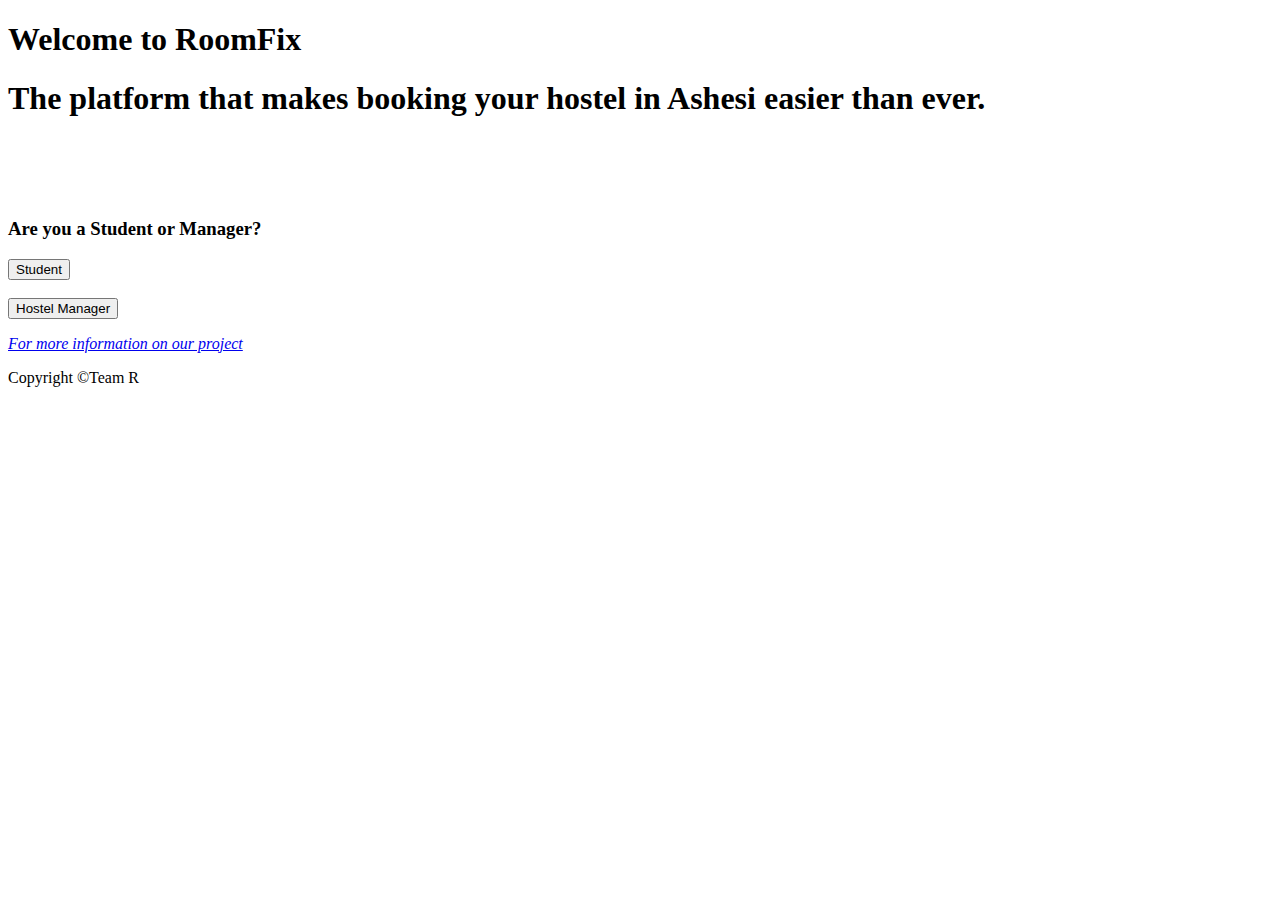
==== index.html @ 27b4ca08 "added index" ====
<!DOCTYPE html>
<html>
<head>
<title>RoomFix Homepage</title>
<meta charset="utf-8">
<link rel="stylesheet" href="./index.css">

</head>

<body class="background">
    <div class="intro">
        <p><h1>Welcome to RoomFix</h1></p>
        <p><h1>The platform that makes booking your hostel in Ashesi easier than ever.</p>
    <br>
        <p><h3> Are you a Student or Manager?</h3></p>
    </div>

    <form class="form" action="studentlogin.html">
        <button class="submit1" type="submit">Student</button>
     </form>

     
     <br>


     <form class="form" action="adminlogin.html">
        <button class="submit2" type="submit">Hostel Manager</button>
     </form>
    
</body>
<footer>
   <p><a href="https://roomfix2022.wordpress.com/" ><em>For more information on our project</em></a></p>
    <p>­­­Copyright &copy;Team R </p>
</footer>
</html>
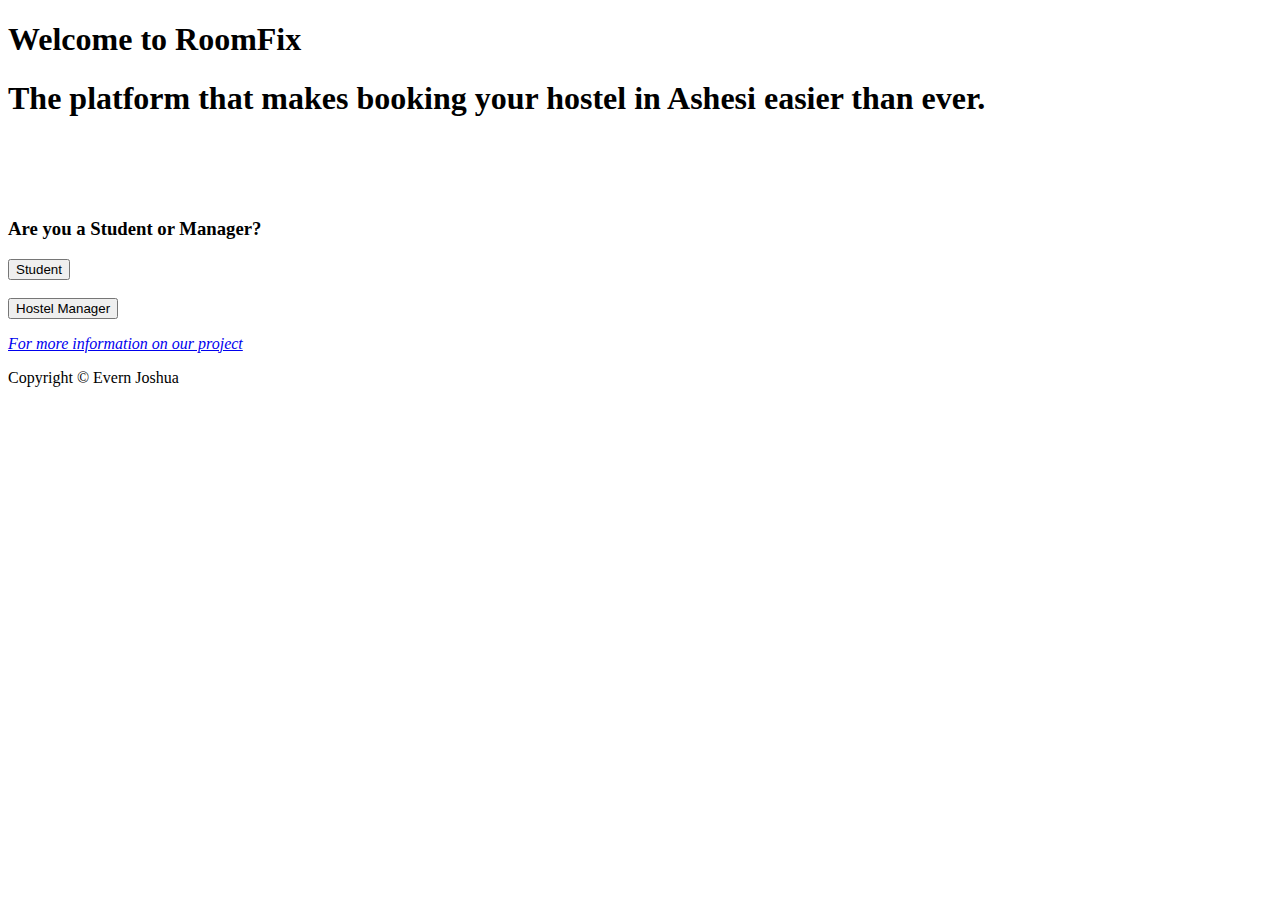
==== commit a6ee9431: "added index" ====
--- a/index.html
+++ b/index.html
@@ -30,6 +30,6 @@
 </body>
 <footer>
    <p><a href="https://roomfix2022.wordpress.com/" ><em>For more information on our project</em></a></p>
-    <p>­­­Copyright &copy;Team R </p>
+    <p>­­­Copyright &copy; Evern Joshua</p>
 </footer>
 </html>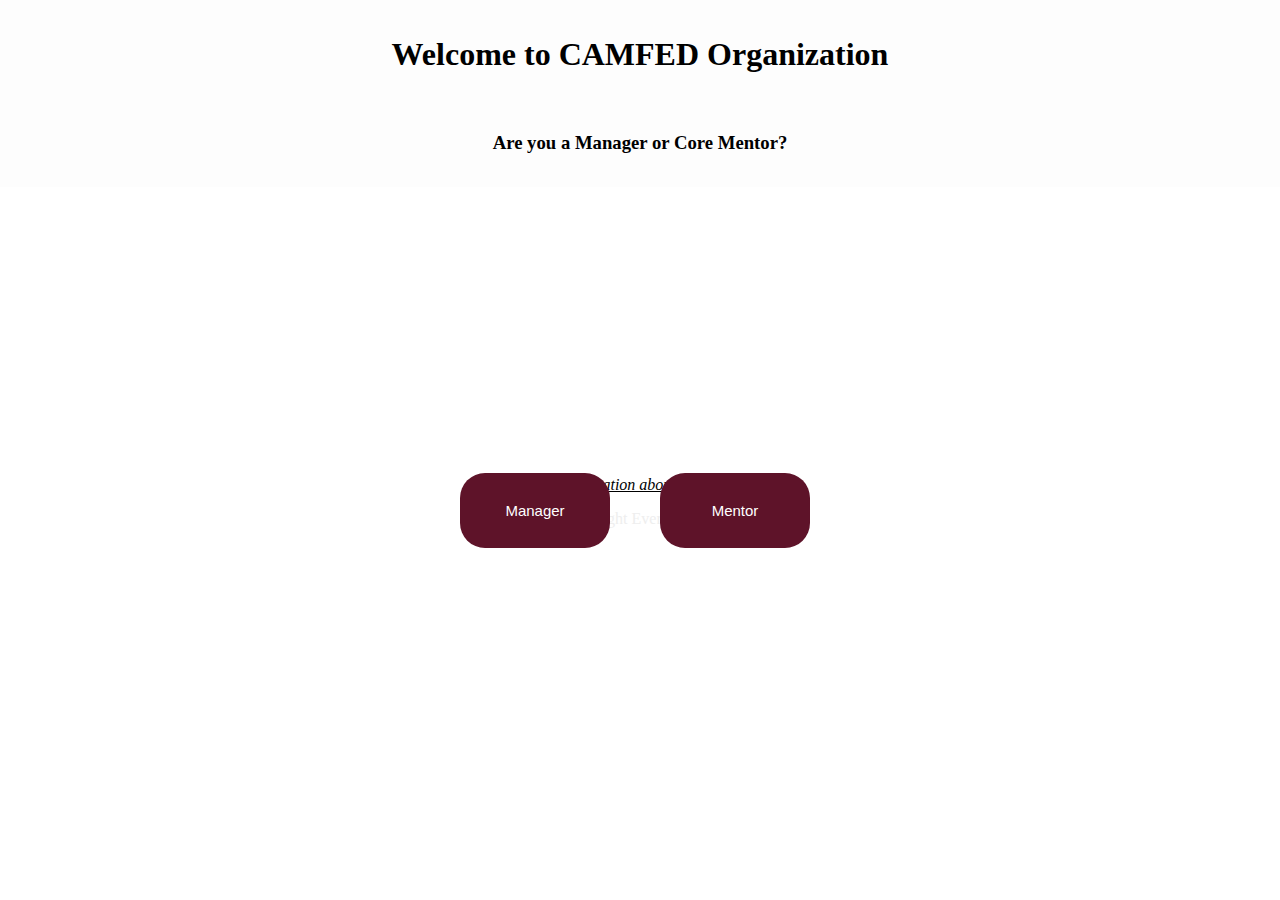
==== commit c5c9bf20: "added index" ====
--- a/index.html
+++ b/index.html
@@ -9,14 +9,14 @@
 
 <body class="background">
     <div class="intro">
-        <p><h1>Welcome to RoomFix</h1></p>
-        <p><h1>The platform that makes booking your hostel in Ashesi easier than ever.</p>
+        <p><h1>Welcome to CAMFED Organization</h1></p>
+        
     <br>
-        <p><h3> Are you a Student or Manager?</h3></p>
+        <p><h3> Are you a Manager or Core Mentor?</h3></p>
     </div>
 
     <form class="form" action="studentlogin.html">
-        <button class="submit1" type="submit">Student</button>
+        <button class="submit1" type="submit">Manager</button>
      </form>
 
      
@@ -24,12 +24,12 @@
 
 
      <form class="form" action="adminlogin.html">
-        <button class="submit2" type="submit">Hostel Manager</button>
+        <button class="submit2" type="submit">Mentor</button>
      </form>
     
 </body>
 <footer>
-   <p><a href="https://roomfix2022.wordpress.com/" ><em>For more information on our project</em></a></p>
-    <p>­­­Copyright &copy; Evern Joshua</p>
+   <p><a href="https://camfed.org" ><em>For more information about the organization</em></a></p>
+    <p>­­­Copyright Evern Joshua</p>
 </footer>
 </html>--- a/index.css
+++ b/index.css
@@ -0,0 +1,84 @@
+body{
+    margin: 0;
+    padding: 0;
+    height: 100%;
+}
+
+
+.background{
+    background-image: url("login_img.jpg");
+    height: 100%;
+    background-position: center;
+    background-repeat: no-repeat;
+    background-size: cover;
+
+}
+
+.form{
+    position: absolute;
+    top: 50%;
+    left: 50%;
+    width: 25%;
+    transform: translate(-50%, -50%);
+    padding: 20px;
+    
+}
+.submit2[type=submit]{
+    height: 75px;
+    width: 150px;
+    color: #fff;
+    font-size: 15px;
+    background: rgb(94, 19, 41);
+    cursor: pointer;
+    border-radius: 25px;
+    border: none;
+    outline: none;
+    margin-top: 5%;
+    position:absolute;
+    transition: .5s ease;
+    top: 25px;
+    left: 200px;
+    right: -250px;
+    bottom: -15px;
+    
+}
+
+.submit1[type=submit]{
+    height: 75px;
+    width: 150px;
+    color: #fff;
+    font-size: 15px;
+    background: rgb(94, 19, 41);
+    cursor: pointer;
+    border-radius: 25px;
+    border: none;
+    outline: none;
+    margin-top: 5%;
+    position:absolute;
+    transition: .5s ease;
+    top: 25px;
+    left: 0px;
+    right: -250px;
+    bottom: -15px;
+}
+
+footer {
+    display: block;
+    text-align: center;
+    padding: 5px;
+    color: #eee;
+    margin-top: 250px;
+    display: block; 
+    text-align: center;
+}
+
+.intro {
+    background: #fdfdfd;
+     padding: 15px;
+     text-align: center;
+
+}
+
+a{
+    color: black;
+}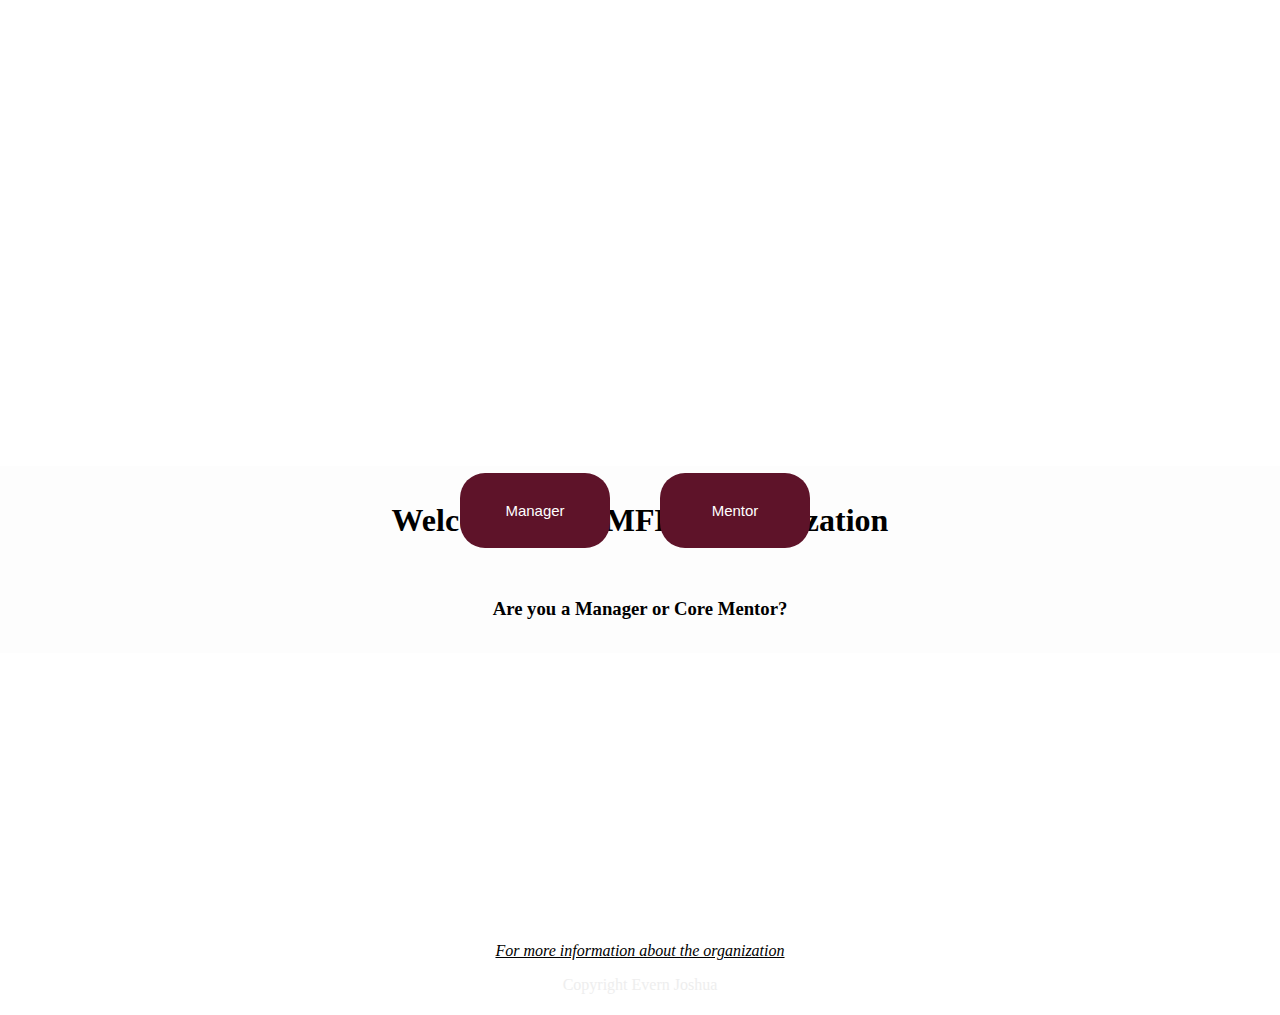
==== commit 8533e0a2: "modified" ====
--- a/index.html
+++ b/index.html
@@ -1,11 +1,17 @@
 <!DOCTYPE html>
 <html>
 <head>
-<title>RoomFix Homepage</title>
+<title>CAMFED</title>
 <meta charset="utf-8">
 <link rel="stylesheet" href="./index.css">
 
 </head>
+<body>
+
+    <div class="bg"></div>
+
+    <p class="py-5 text-center"></p>
+
 
 <body class="background">
     <div class="intro">
--- a/index.css
+++ b/index.css
@@ -4,7 +4,22 @@
     height: 100%;
 }
 
-
+body, html {
+    height: 100%;
+  }
+  .bg {
+    /* The image used */
+    background-image: url("https://mdbootstrap.com/img/Photos/Horizontal/Nature/full page/img(11).jpg");
+  
+    /* Half height */
+    height: 50%;
+  
+    /* Center and scale the image nicely */
+    background-position: center;
+    background-repeat: no-repeat;
+    background-size: cover;
+  }
+  
 .background{
     background-image: url("login_img.jpg");
     height: 100%;
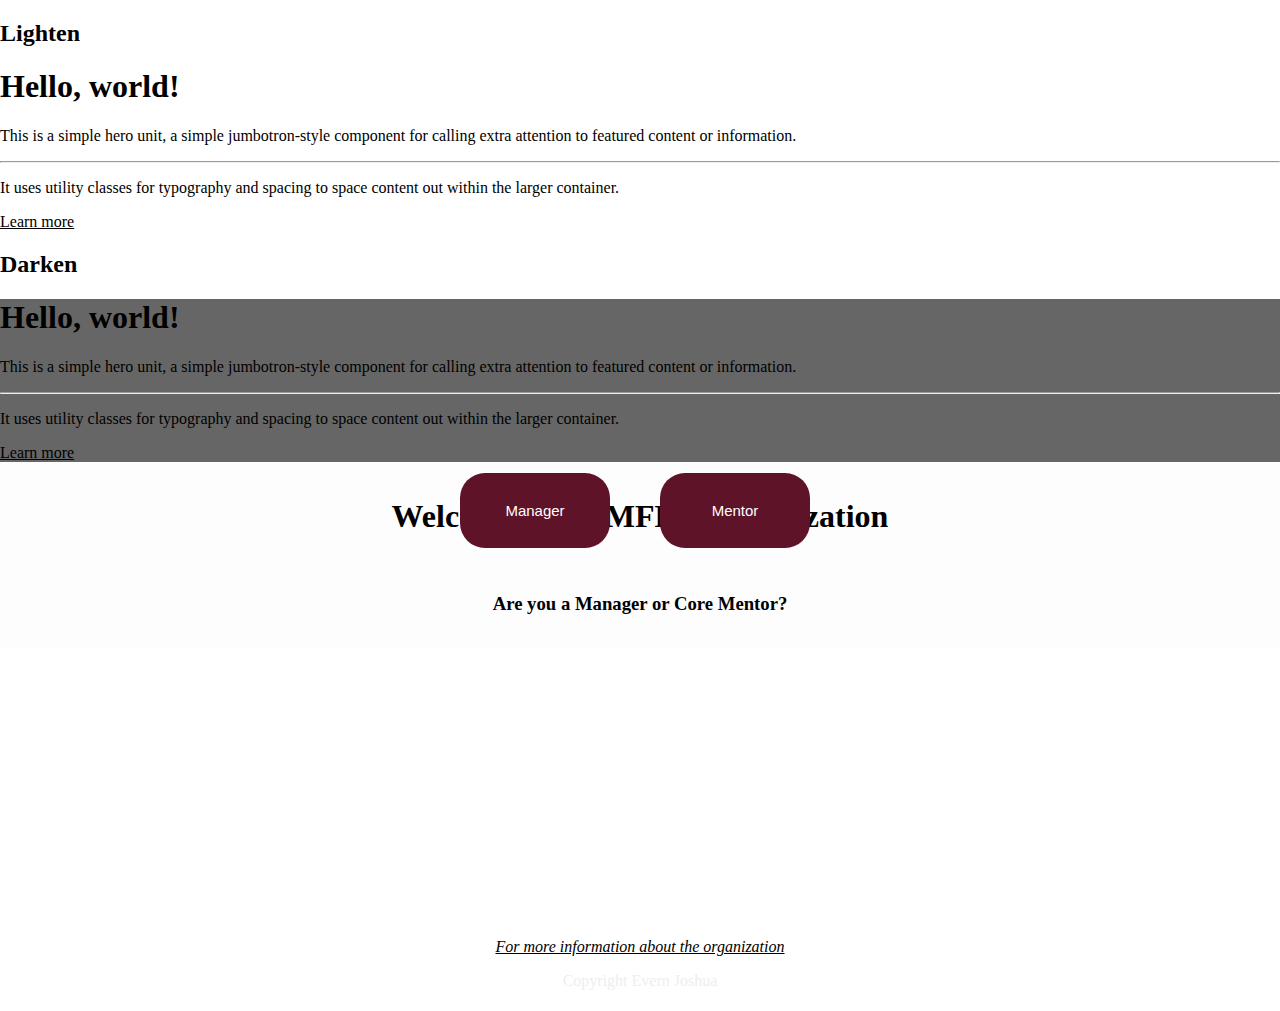
==== commit a34b62fc: "alter" ====
--- a/index.html
+++ b/index.html
@@ -6,13 +6,41 @@
 <link rel="stylesheet" href="./index.css">
 
 </head>
-<body>
-
-    <div class="bg"></div>
-
-    <p class="py-5 text-center"></p>
 
 
+<div class="row">
+  
+    <div class="col-md-6">
+      <h2>Lighten</h2>
+    <div class="jumbotron bg-cover" style="background-image: linear-gradient(to bottom, rgba(255,255,255,0.6) 0%,rgba(255,255,255,0.9) 100%), url(https://placeimg.com/1000/480/nature)">
+      <div class="container">
+      <h1 class="display-4">Hello, world!</h1>
+      <p class="lead">This is a simple hero unit, a simple jumbotron-style component for calling extra attention to featured content or information.</p>
+      <hr class="my-4">
+      <p>It uses utility classes for typography and spacing to space content out within the larger container.</p>
+      <a class="btn btn-primary btn-lg" href="#" role="button">Learn more</a>
+        </div>
+    <!-- /.container   -->
+    </div>
+    </div>
+    
+    
+    <div class="col-md-6">
+      <h2>Darken</h2>
+    <div class="jumbotron bg-cover text-white" style="background-image: linear-gradient(to bottom, rgba(0,0,0,0.6) 0%,rgba(0,0,0,0.6) 100%), url(https://placeimg.com/1000/480/nature)">
+      <div class="container">
+      <h1 class="display-4">Hello, world!</h1>
+      <p class="lead">This is a simple hero unit, a simple jumbotron-style component for calling extra attention to featured content or information.</p>
+      <hr class="my-4">
+      <p>It uses utility classes for typography and spacing to space content out within the larger container.</p>
+      <a class="btn btn-primary btn-lg" href="#" role="button">Learn more</a>
+        </div>
+    <!-- /.container   -->
+    </div>
+      
+    </div>
+    
+    </div>
 <body class="background">
     <div class="intro">
         <p><h1>Welcome to CAMFED Organization</h1></p>
--- a/index.css
+++ b/index.css
@@ -12,7 +12,7 @@
     background-image: url("https://mdbootstrap.com/img/Photos/Horizontal/Nature/full page/img(11).jpg");
   
     /* Half height */
-    height: 50%;
+    height: 100%;
   
     /* Center and scale the image nicely */
     background-position: center;
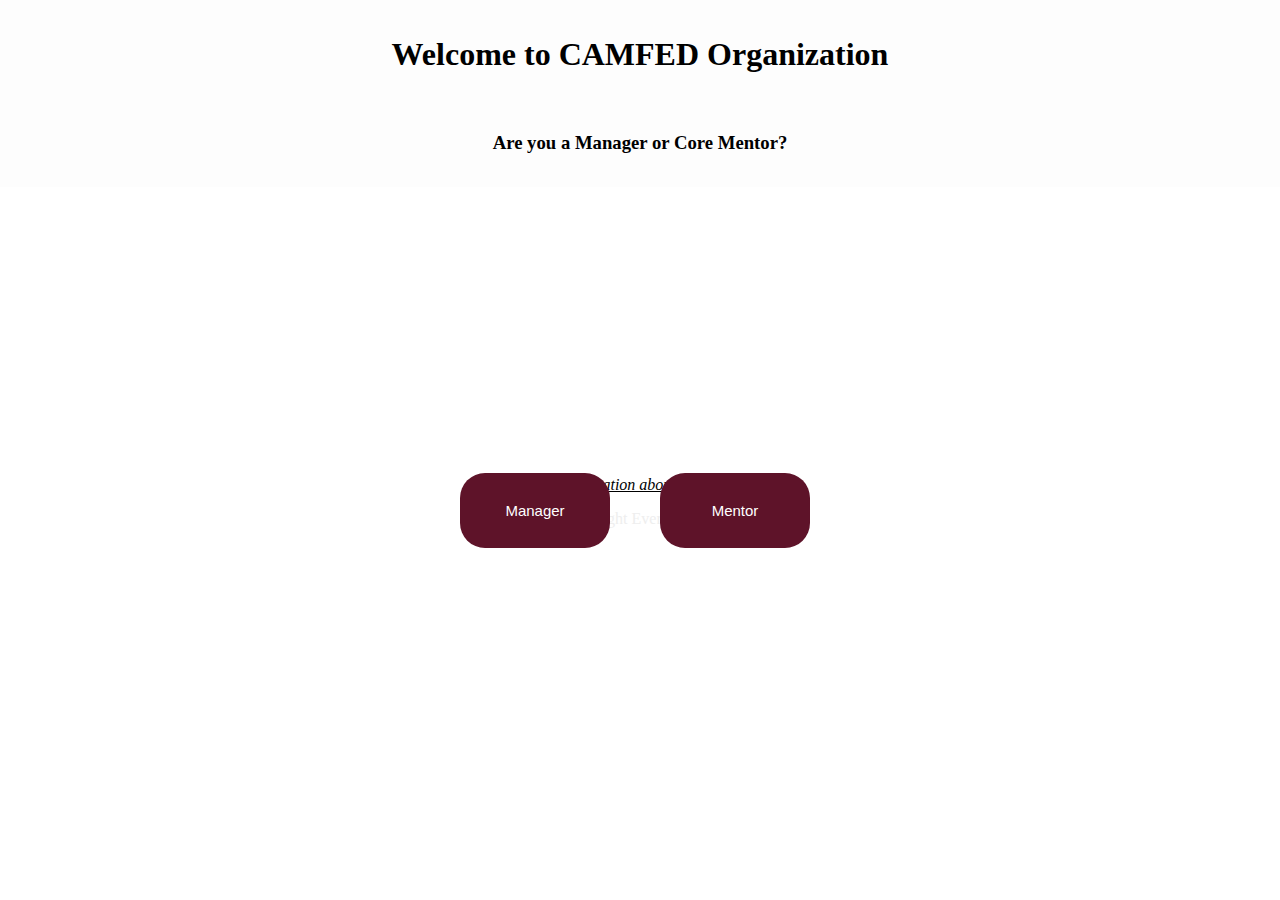
==== commit 44119efa: "change" ====
--- a/index.html
+++ b/index.html
@@ -7,40 +7,6 @@
 
 </head>
 
-
-<div class="row">
-  
-    <div class="col-md-6">
-      <h2>Lighten</h2>
-    <div class="jumbotron bg-cover" style="background-image: linear-gradient(to bottom, rgba(255,255,255,0.6) 0%,rgba(255,255,255,0.9) 100%), url(https://placeimg.com/1000/480/nature)">
-      <div class="container">
-      <h1 class="display-4">Hello, world!</h1>
-      <p class="lead">This is a simple hero unit, a simple jumbotron-style component for calling extra attention to featured content or information.</p>
-      <hr class="my-4">
-      <p>It uses utility classes for typography and spacing to space content out within the larger container.</p>
-      <a class="btn btn-primary btn-lg" href="#" role="button">Learn more</a>
-        </div>
-    <!-- /.container   -->
-    </div>
-    </div>
-    
-    
-    <div class="col-md-6">
-      <h2>Darken</h2>
-    <div class="jumbotron bg-cover text-white" style="background-image: linear-gradient(to bottom, rgba(0,0,0,0.6) 0%,rgba(0,0,0,0.6) 100%), url(https://placeimg.com/1000/480/nature)">
-      <div class="container">
-      <h1 class="display-4">Hello, world!</h1>
-      <p class="lead">This is a simple hero unit, a simple jumbotron-style component for calling extra attention to featured content or information.</p>
-      <hr class="my-4">
-      <p>It uses utility classes for typography and spacing to space content out within the larger container.</p>
-      <a class="btn btn-primary btn-lg" href="#" role="button">Learn more</a>
-        </div>
-    <!-- /.container   -->
-    </div>
-      
-    </div>
-    
-    </div>
 <body class="background">
     <div class="intro">
         <p><h1>Welcome to CAMFED Organization</h1></p>
--- a/index.css
+++ b/index.css
@@ -4,21 +4,12 @@
     height: 100%;
 }
 
-body, html {
-    height: 100%;
-  }
-  .bg {
-    /* The image used */
-    background-image: url("https://mdbootstrap.com/img/Photos/Horizontal/Nature/full page/img(11).jpg");
-  
-    /* Half height */
-    height: 100%;
-  
-    /* Center and scale the image nicely */
+.bg-cover {
+    background-attachment: static;
     background-position: center;
     background-repeat: no-repeat;
     background-size: cover;
-  }
+}
   
 .background{
     background-image: url("login_img.jpg");
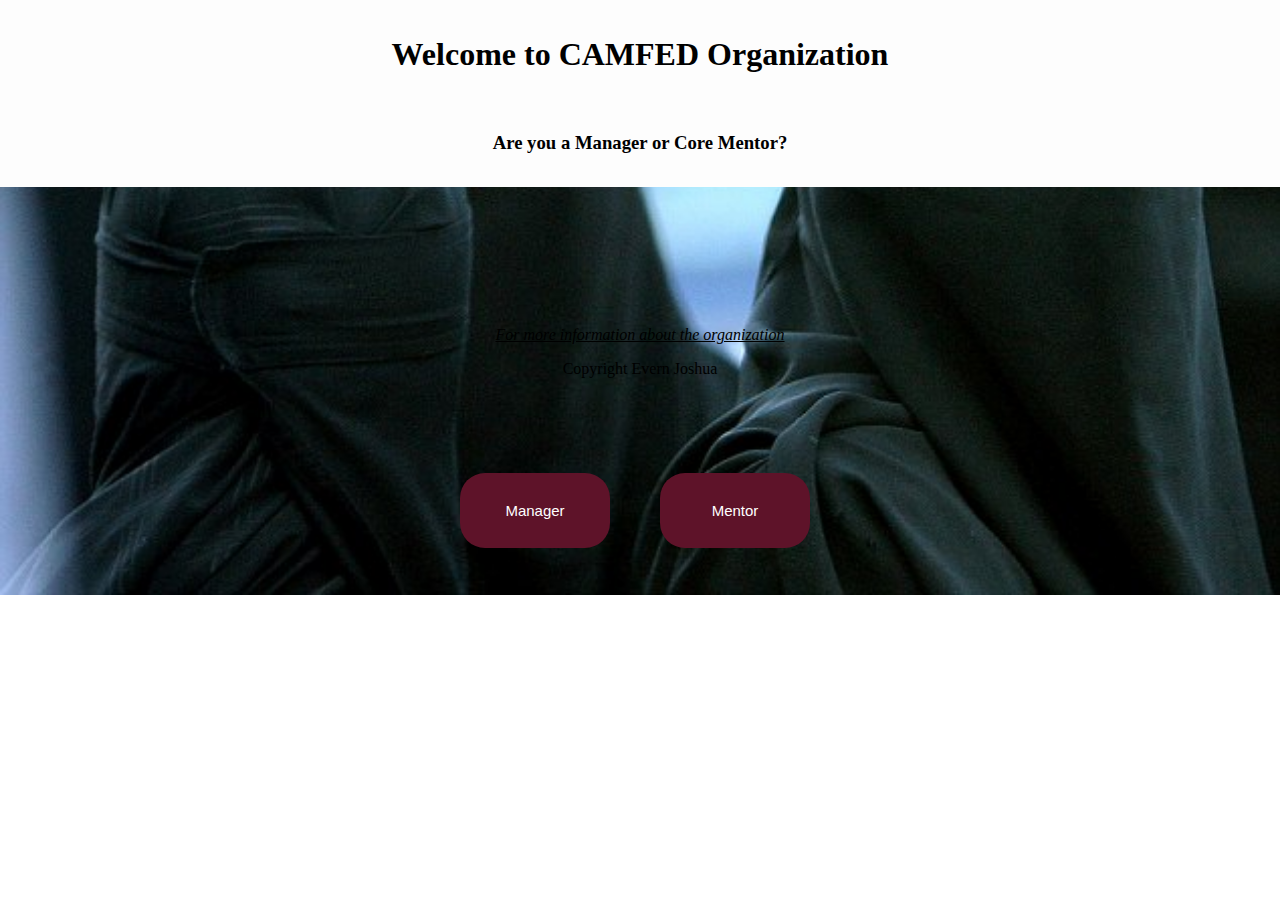
==== commit 6191f9aa: "changed" ====
--- a/index.html
+++ b/index.html
@@ -31,5 +31,5 @@
 <footer>
    <p><a href="https://camfed.org" ><em>For more information about the organization</em></a></p>
     <p>­­­Copyright Evern Joshua</p>
-</footer>
+</footer class="footer">
 </html>--- a/index.css
+++ b/index.css
@@ -4,15 +4,9 @@
     height: 100%;
 }
 
-.bg-cover {
-    background-attachment: static;
-    background-position: center;
-    background-repeat: no-repeat;
-    background-size: cover;
-}
-  
+
 .background{
-    background-image: url("login_img.jpg");
+    background-image: url("stati.jpg");
     height: 100%;
     background-position: center;
     background-repeat: no-repeat;
@@ -72,8 +66,8 @@
     display: block;
     text-align: center;
     padding: 5px;
-    color: #eee;
-    margin-top: 250px;
+    color:black;
+    margin-top: 100px;
     display: block; 
     text-align: center;
 }
